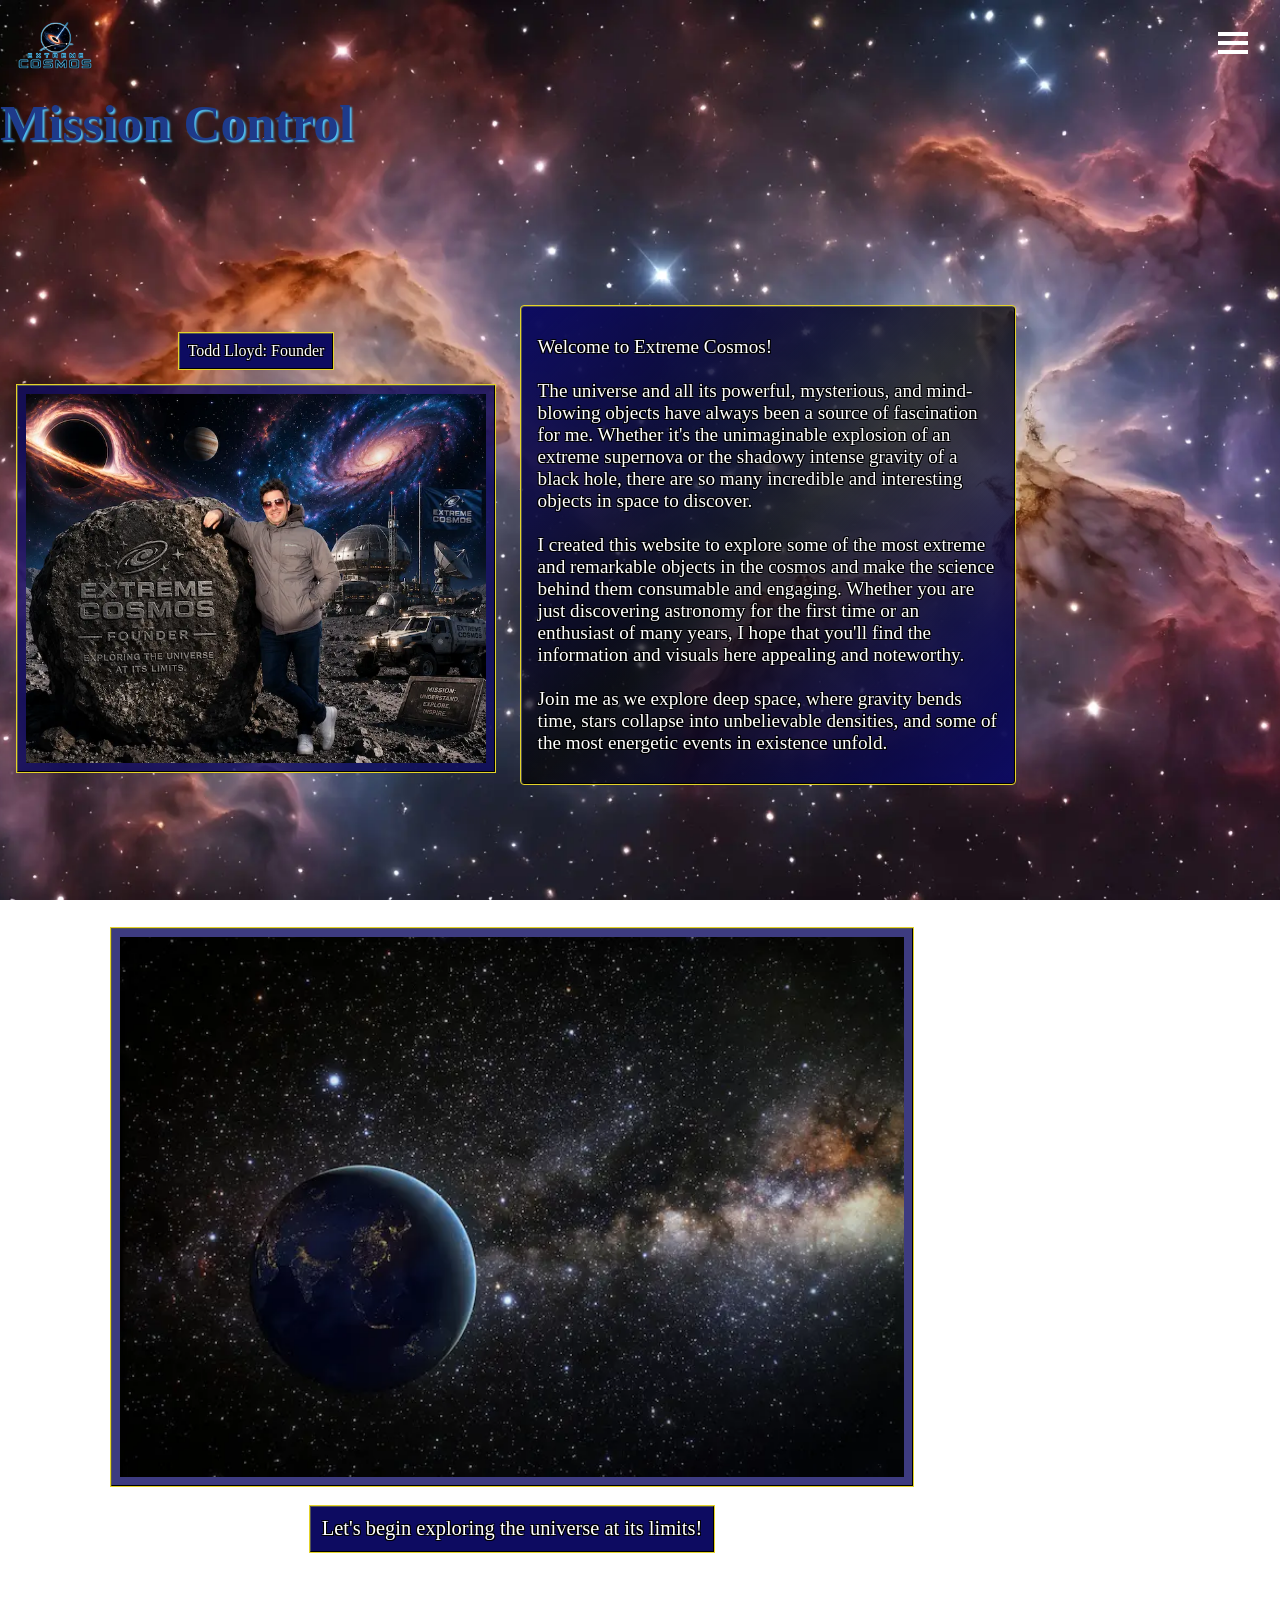
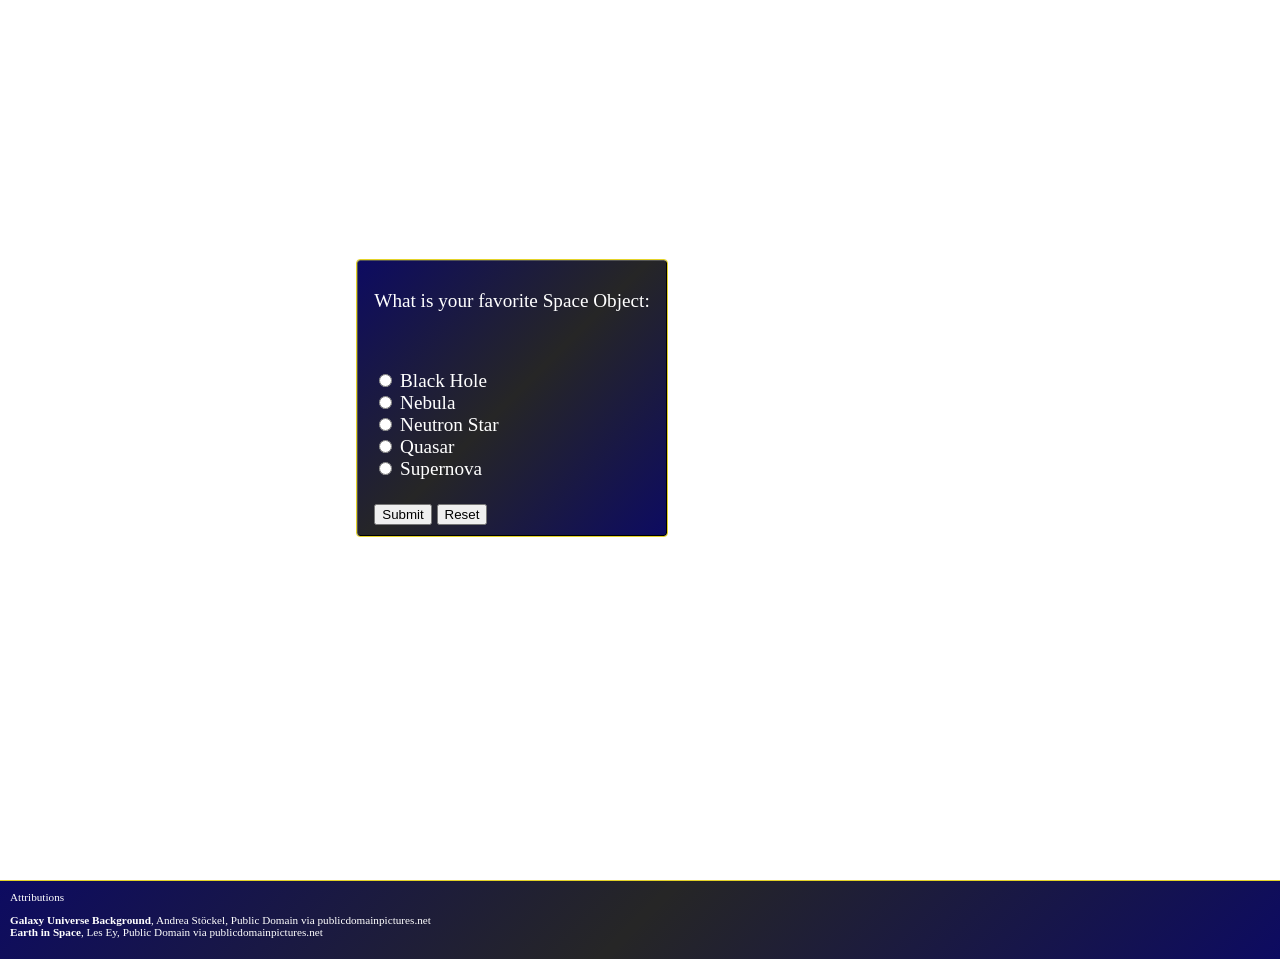
==== html/about.html @ 1f2a0195 "Added Dark matter page, pictures and styling, updated nav menu with new page" ====
<!DOCTYPE html>
<html lang="en">

<head>
    <meta charset="UTF-8">
    <meta name="viewport" content="width=device-width, initial-scale=1.0">
    <link rel="stylesheet" href="../css/style.css">
    <link rel="icon" type="image/x-icon" href="../img/icon/logo.ico">
    <title>Mission Control</title>
</head>

<body>
    <div class="parallax about_me">



        <!-- ************ NAVIGATION BAR ************ -->

        <nav class="navbar">
            <div class="home_logo">
                <a href="../index.html"><img src="../img/logo_images/mini_logo.png"
                        alt="A picture of the website logo."></a>
            </div>
            <input type="checkbox" id="menu-toggle" class="menu-toggle">

            <label for="menu-toggle" class="hamburger">
                <span class="burger_top"></span>
                <span class="burger_mid"></span>
                <span class="burger_bottom"></span>
            </label>

            <div class="nav_menu">
                <ul class="menu-items">
                    <li><a href="supernova.html">Supernova</a></li>
                    <li><a href="quasar.html">Quasar</a></li>
                    <li><a href="black_hole.html">Black Hole</a></li>
                    <li><a href="nebula.html">Nebula</a></li>
                    <li><a href="neutron.html">Neutron Star</a></li>
                    <li><a href="dark_matter.html">Dark Matter</a></li>
                    <li><a href="about.html">Mission Control</a></li>
                </ul>
            </div>
        </nav>



        <!-- ************ TITLE ************ -->

        <div class="page_title">
            <h1>Mission Control</h1>
        </div>



        <!-- ************ DEFINITION ************-->

        <div class="about_me_section">
            
            <div class="about_me_picture">
                <p class="image_title">Todd Lloyd: Founder</p>
                <img src="../img/objects/about_me.webp"
                    alt="A picture of me in space leaning on a moon rock with a research center behind me.">
            </div>


            <div class="about_me_intro">
                <p>Welcome to Extreme Cosmos!<br><br>
                    The universe and all its powerful, mysterious, and mind-blowing objects have always been a source of
                    fascination for me. Whether it's the unimaginable explosion of an extreme supernova or the shadowy
                    intense gravity of a black hole, there are so many incredible and interesting objects in space to
                    discover.<br><br>
                    I created this website to explore some of the most extreme and remarkable objects in the cosmos and
                    make
                    the science behind them consumable and engaging. Whether you are just discovering astronomy for the
                    first time or an enthusiast of many years, I hope that you'll find the information and visuals here
                    appealing and noteworthy.<br><br>
                    Join me as we explore deep space, where gravity bends time, stars collapse into unbelievable
                    densities,
                    and some of the most energetic events in existence unfold.


                </p>
            </div>

        </div>

        <!-- ************ MAIN CONTENT SECTION ************ -->

        <div class="main_content">
            <div class="content_wrapper">
                <div class="about_content">


                    <div class="about_image">
                        <img src="../img/objects/earth_in_space.webp"
                            alt="A picture of the Earth and the universe beyond.">
                        <p class="image_title">Let's begin exploring the universe at its limits!</p>
                    </div>

                    <form class="fav_object_form">
                        <p>What is your favorite Space Object:</p>
                        <input type="radio" id="black_hole" name="fav_object" value="Black Hole">
                        <label for="black_hole">Black Hole</label><br>
                        <input type="radio" id="nebula" name="fav_object" value="Nebula">
                        <label for="nebula">Nebula</label><br>
                        <input type="radio" id="neutron" name="fav_object" value="Neutron Star">
                        <label for="neutron">Neutron Star</label><br>
                        <input type="radio" id="quasar" name="fav_object" value="Quasar">
                        <label for="quasar">Quasar</label><br>
                        <input type="radio" id="supernova" name="fav_object" value="Supernova">
                        <label for="supernova">Supernova</label><br>
                        <br><input type="submit" value="Submit" class="submit">
                        <input type="reset" value="Reset" class="reset">
                    </form>


                </div>
            </div>



        </div>

        <!-- ************ ATTRIBUTIONS ************ -->

        <footer>
            <div class="attributions">
                <p>Attributions</p>
                <ul>
                    <li><a
                            href="https://www.publicdomainpictures.net/en/view-image.php?image=639257&picture=galaxy-universe-background">
                            Galaxy Universe Background</a>, Andrea Stöckel, Public Domain via publicdomainpictures.net
                    </li>
                    <li><a
                            href="https://www.publicdomainpictures.net/en/view-image.php?image=308781&picture=earth-in-space">
                            Earth in Space</a>, Les Ey, Public Domain via publicdomainpictures.net
                    </li>
                </ul>

            </div>
        </footer>

    </div>





</body>

</html>
---- css/style.css ----
@font-face {
    font-family: exo;
    src: url(../font/Exo2.ttf);
    font-display: swap;
}

@font-face {
    font-family: orb;
    src: url(../font/Orbitron.ttf);
    font-weight: 400;
    font-display: swap;
}
/*
@font-face {
    font-family: orb;
    src: url(../font/Orbitron-Bold.ttf);
    font-weight: 700;
    font-display: swap;
}

@font-face {
    font-family: orb;
    src: url(../font/Orbitron-ExtraBold.ttf);
    font-weight: 800;
    font-display: swap;
}
*/

.shadow_text {
    text-shadow: 2px 2px 2px #4fc3f7;
}

.text_outline {
    text-shadow:
        -1px -1px 0 #000,
        1px -1px 0 #000,
        -1px 1px 0 #000,
        1px 1px 0 #000;
}

body{
    margin: 0;
}

/****************************************** PARALLAX *********************************************/

.parallax {
    width: 100%;
    height: 100%;
    background-attachment: fixed;
    background-position: center;
    background-repeat: no-repeat;
    background-size: cover;
}

.parallax.home {
    background-image: url(../img/title_images/title_page.webp);
}

.parallax.nova {
    background-image: url(../img/title_images/supernova.webp);
}

.parallax.quasar {
    background-image: url(../img/title_images/quasar.webp);
}

.parallax.black {
    background-image: url(../img/title_images/blackhole.webp);
}

.parallax.nebula {
    background-image: url(../img/title_images/nebula.webp);
}

.parallax.neutron {
    background-image: url(../img/title_images/pulsar.webp);
}

.parallax.dark {
    background-image: url(../img/title_images/dark_matter.webp);
}

.parallax.about_me {
    background-image: url(../img/title_images/nebula_2.webp);
}

/****************************************** CONTAINERS *********************************************/

.head_logo {
    display: flex;
    justify-self: center;
    justify-content: center;
}

.head_logo img {
    width: 80%;
    min-width: 400px;
}

.quote {
    display: flex;
    justify-self: center;
    justify-content: center;
    align-content: center;
    color: white;
    font-size: clamp(0.8rem, 2vw, 2.5rem);
    font-family: exo;
    margin-top: 5%;
    padding-top: 5%;
}

.quote blockquote {
    text-align: center;
}

.content_wrapper {
    padding-top: 2em;
    margin-top: 2em;
}

/***************************************** HAMBURGER MENU *****************************************/

.navbar {
    display: inline-flex;
    justify-content: space-between;
    width: 100%;
}

.menu-toggle {
    display: none;
}

.nav_menu {
    display: flex;
    flex-direction: row;
    justify-self: center;
    justify-content: center;
    align-items: center;
    width: 100%;
    height: 100px;
    font-family: orb;
    border-bottom: #E4D329 1px solid;
    background-image: linear-gradient(rgba(13, 11, 97, 1), rgba(0, 0, 0, 0.85), rgba(13, 11, 97, 1));
    position: fixed;
    top: -250px;
    transition: top 0.3s ease;
}

.menu-items {
    font-family: orb;
    display: flex;
    justify-content: center;
    list-style: none;
    gap: 10px;
    padding: 0;
    color: #4fc3f7;
    width: 80%;
}

.nav_menu li {
    background-color: rgb(13, 11, 97);
    outline: #E4D329 solid 1px;
    border: 1px outset buttonborder;
    font-size: clamp(.8rem, 1.3vw, 1.8rem);
    font-weight: 800;
    white-space: nowrap;
    width: fit-content;
    height: fit-content;
    text-align: center;
    border: 1px outset buttonborder;
    border-radius: 3px;
    padding: 4px 10px;
}

.menu-toggle:checked~.nav_menu {
    top: 0;
}

.hamburger {
    cursor: pointer;
    display: flex;
    flex-direction: column;
    justify-self: right;
    gap: 5px;
    z-index: 100;
    margin: 2em;
}

.hamburger span {
    width: 30px;
    height: 4px;
    background: rgb(255, 255, 255);
    transition: 0.3s;
}

.menu-toggle:checked+label>span.burger_top {
    transform: rotate(45deg) translate(5px, 5px);
}

.menu-toggle:checked+label>span.burger_mid {
    opacity: 0;
}

.menu-toggle:checked+label>span.burger_bottom {
    transform: rotate(-45deg) translate(8px, -7px);
}

.home_logo {
    display: flex;
    width: fit-content;
    z-index: 100;
    margin: 1em;
}

.home_logo a {
    width: 30%;
}

.home_logo img {
    width: 100%;
}

/****************************************** LINKS *********************************************/

a {
    text-decoration: none;
    font-weight: 800;
}

.image_title a {
    font-weight: 800;
}

a:link {
    color: rgb(255, 255, 255);
}

a:visited {
    color: rgb(194, 225, 254);
}

a:hover {
    color: white;
}

a:active {
    color: rgb(36, 0, 84);
}

/****************************************** OTHER *********************************************/

.page_title {
    display: flex;
    justify-content: center;
    justify-self: center;
    font-size: 2vw;
    width: fit-content;
    margin-top: 0;
    margin-bottom: 12%;
    padding: 0;
}

.page_title h1{
    color: #1e3a8a;
    font-family: exo;
    margin: 0;
    text-shadow: 2px 2px 2px #4fc3f7;
}

.main_content {
    background-size: cover;
    background-color: transparent;
    padding-bottom: 5%;
}

.about_me_intro{
    grid-column: 2;
    grid-row: 1;
    display: flex;
    justify-self: center;
    justify-content: center;
    font-size: clamp(1.2rem, 1.2vw, 1.2rem);
    background-image: linear-gradient(135deg, rgba(13, 11, 97, 1), rgba(0, 0, 0, 0.7), rgba(13, 11, 97, 1));
    color: #ffffff;
    font-family: exo;
    width: 90%;
    outline: #E4D329 solid 1px;
    border: 1px outset buttonborder;
    border-radius: 3px;
    padding: 10px 16px;
    text-shadow:
        -1px -1px 0 #000,
        1px -1px 0 #000,
        -1px 1px 0 #000,
        1px 1px 0 #000;
}

.about_content{
    display: flex;
    justify-self: center;
    justify-content: center;
    align-content: center;
    align-items: center;
    width: 80%;
    flex-direction: column;
}

.about_image{
    display: flex;
    justify-self: center;
    justify-content: center;
    flex-direction: column;
    align-items: center;
    width: 85%;
    color: #ffffff;
    margin-top: 5em;
}

.about_image .image_title{
    font-size: clamp(1.2rem, 1.6vw, 1.8rem);
}


.about_image img, .about_me_picture img{
    align-self: center;
    width: 90%;
    min-width: 200px;
    background-color: rgba(13, 11, 97, .8);
    outline: #E4D329 solid 1px;
    border: 1px outset buttonborder;
    padding: 0.5em;
}

.about_me_section{
    display: grid;
    justify-self: center;
    grid-template-columns: 50% 50%;
    width: 80%;
}

.about_me_picture{
    display: flex;
    grid-column: 1;
    grid-row: 1;
    justify-self: center;
    align-self: center;
    justify-content: center;
    align-items: center;
    flex-direction: column;
    color: #ffffff;
}

/********************************************* HOME PAGE GRID **************************************/
.page_grid {
    display: grid;
    grid-template-columns: 20% 20% 20% 20% 20%;
    width: 30%;
    justify-self: center;
    justify-content: center;
    gap: 15px;
    margin-top: 20%;
}

.grid_item {
    justify-items: center;
    text-align: center;
}

.grid_item img {
    background-image: linear-gradient(135deg, rgba(13, 11, 97, 1), rgba(0, 0, 0, 0.7), rgba(13, 11, 97, 1));
    outline: #E4D329 solid 1px;
    border: 1px outset buttonborder;
    width: 100%;
    height: 100%;
    margin: 0;
    padding: 0;
}

.grid_item img:hover {
    background-image: linear-gradient(135deg, rgba(13, 11, 97, 1), rgb(79, 195, 247, .85), rgba(13, 11, 97, 1));
    background-color: rgb(79, 195, 247);
    outline: #E4D329 solid 1px;
    border: 1px outset buttonborder;
}

.grid_item:hover {
    border: 1px solid rgba(13, 11, 97, 0.5);
}

/********************************** DEFINITION AREA *********************************/
.definition {
    font-family: exo;
    color: white;
    width: 95%;
    font-size: clamp(1.2rem, 1.2vw, 1.2rem);
    justify-self: center;
}

.definition p {
    display: inline-block;
    background-image: linear-gradient(135deg, rgba(13, 11, 97, 1), rgba(0, 0, 0, 0.7), rgba(13, 11, 97, 1));
    outline: #E4D329 solid 1px;
    border: 1px outset buttonborder;
    border-radius: 3px;
    padding: 10px 16px;
    width: 20%;
    text-shadow:
        -1px -1px 0 #000,
        1px -1px 0 #000,
        -1px 1px 0 #000,
        1px 1px 0 #000;
}

.right_p {
    float: right;
}

/*********************************** INFORMATION AREA *******************************/

.information_block {
    display: grid;
    grid-template-columns: 45% 55%;
    margin-top: 10em;
    color: white;
    font-family: exo;
    width: 90%;
    justify-self: center;
    font-size: clamp(0.9rem, 1.5vw, 1.5rem);
}


.upper_image {
    grid-column: 1;
    grid-row: 1;
    width: 100%;
    align-self: center;
}

.lower_image {
    grid-column: 1;
    grid-row: 2;
    margin-top: 2em;
    width: 100%;
    align-self: center;
}

.lower_image img,
.upper_image img {
    display: block;
    justify-content: center;
    max-height: 500px;
}

.lower_text {
    grid-row: 2;
    margin-top: 2em;
}

.image_title {
    text-align: center;
    width: fit-content;
    justify-self: center;
    font-family: orb;
    background-color: rgba(13, 11, 97, 1);
    outline: #E4D329 solid 1px;
    border: 1px outset buttonborder;
    padding: 0.5em;
    font-size: medium;
    font-weight: 400;
    text-shadow:
        -1px -1px 0 #000,
        1px -1px 0 #000,
        -1px 1px 0 #000,
        1px 1px 0 #000;
}

.image_title_table{
    background-color: transparent;
}

.image_title_small{
    text-align: center;
    width: fit-content;
    justify-self: center;
    font-family: orb;
    font-size: clamp(1rem, 1.2vw, 1.2rem);
    background-color: rgba(13, 11, 97, 1);
    outline: #E4D329 solid 1px;
    border: 1px outset buttonborder;
    padding: 0.5em;
    font-weight: 400;
    text-shadow:
        -1px -1px 0 #000,
        1px -1px 0 #000,
        -1px 1px 0 #000,
        1px 1px 0 #000;
}

.upper_text,
.lower_text {
    grid-column: 2;
    background-image: linear-gradient(135deg, rgba(13, 11, 97, 1), rgba(0, 0, 0, 0.85), rgba(13, 11, 97, 1));
    outline: #E4D329 solid 1px;
    border: 1px outset buttonborder;
    border-radius: 3px;
    height: fit-content;
    align-self: last baseline;
}

.upper_text p,
.lower_text p {
    padding: 5px;
    margin: 0;
    margin-top: .5em;
    margin-left: .25em;
    font-size: clamp(1.5rem, 1.5vw, 1.5rem);
    font-weight: 700;
}

.information_block img {
    display: block;
    justify-self: center;
    width: 90%;
    min-width: 200px;
    background-color: rgba(13, 11, 97, .8);
    outline: #E4D329 solid 1px;
    border: 1px outset buttonborder;
    padding: 0.5em;
}

.image_grid{
    grid-column: 1;
    grid-row: 1;
    width: 100%;
    align-self: center;
    display: grid;
    grid-template-columns: 50% 50%;
}

.image_grid_item{
    width: 100%;
}

.image_grid_item img{
    min-width: 0;
    max-width: 80%;
}

.nebula_table_img img{
    background-color: transparent;
}

.information_block ul {
    list-style: none;
    margin: 0;
    padding: 10px 16px;
}

.information_block table {
    grid-column: 2;
    grid-row: 1/3;
}

/****************************************** TABLE ***************************************/

.supernova_table {
    width: 90%;
    justify-self: center;
    background-image: linear-gradient(135deg, rgba(13, 11, 97, 1), rgba(0, 0, 0, 0.85), rgba(13, 11, 97, 1));
}

.supernova_table tbody,
th,
td {
    outline: #E4D329 solid 1px;
    border: 1px outset buttonborder;
    padding: .5em;
    color: #ffffff;
    border-collapse: collapse;
    justify-content: center;
}

.supernova_table iframe {
    width: 100%;
    aspect-ratio: 16 / 9;
}

.supernova_table h3,
thead {
    text-align: center;
    text-shadow:
        -1px -1px 0 #000,
        1px -1px 0 #000,
        -1px 1px 0 #000,
        1px 1px 0 #000;
}

.supernova_table h4 {
    padding: 0;
    margin-bottom: .5em;
    text-shadow:
        -1px -1px 0 #000,
        1px -1px 0 #000,
        -1px 1px 0 #000,
        1px 1px 0 #000;
}

.supernova_table td {
    font-size: clamp(1.2rem, 1.2vw, 1.2rem);
    width: 50%;
}

.supernova_table th {
    font-size: clamp(1.2rem, 1.2vw, 1.2rem);
}

.supernova_table.nebula {
    text-align: center;
}

.supernova_table .image_title {
    outline: none;
    border: none;
    padding: 0;
    margin: 0;
}

.supernova_table img {
    outline: none;
    border: none;
    max-height: 250px;
}

/****************************************** FORM SECTION *************************************/
.fav_object_form {
    color: white;
    justify-self: center;
    width: fit-content;
    font-family: orb;
    font-size: clamp(1.2rem, 1.2vw, 1.2rem);
    margin-top: 15em;
    background-image: linear-gradient(135deg, rgba(13, 11, 97, 1), rgba(0, 0, 0, 0.85), rgba(13, 11, 97, 1));
    outline: #E4D329 solid 1px;
    border: 1px outset buttonborder;
    border-radius: 3px;
    padding: 10px 16px;   
}

.fav_object_form p {
    margin-bottom: 3em;
}

/****************************************** VIDEO SECTION *************************************/
.video_section {
    display: flex;
    flex-direction: column;
    width: 70%;
    color: white;
    font-family: orb;
    justify-self: center;
    justify-content: center;
    text-align: center;
    margin: 10%;
    background-image: linear-gradient(135deg, rgba(13, 11, 97, 1), rgba(0, 0, 0, 0.85), rgba(13, 11, 97, 1));
    outline: #E4D329 solid 1px;
    border: 1px outset buttonborder;
    border-radius: 3px;
    padding: 10px 16px;
}

.video_section p {
    font-size: clamp(1rem, 1.5vw, 2rem);
    text-shadow:
        -1px -1px 0 #000,
        1px -1px 0 #000,
        -1px 1px 0 #000,
        1px 1px 0 #000;
}

.video_section iframe {
    aspect-ratio: 16 / 9;
}

.video_title{
    text-align: center;
    font-size: clamp(1rem, 1.5vw, 2rem);
    margin: .25em;
    text-shadow:
        -1px -1px 0 #000,
        1px -1px 0 #000,
        -1px 1px 0 #000,
        1px 1px 0 #000;
}

/****************************************** GIF SECTION ****************************************/

.gif_section{
    justify-self: center;
    margin-top: 5em;
    color: #ffffff;
}

.gif_section img{
    background-color: rgba(13, 11, 97, 1);
    outline: #E4D329 solid 1px;
    border: 1px outset buttonborder;
    padding: 10px 10px;
}



/****************************************** FOOTER SECTION *************************************/

footer{
    display: flex;
    justify-content: center;
    justify-self: center;
    width: 100%;
}

.validator_tags {
    width: fit-content;
    height: fit-content;
    justify-content: left;
    justify-self: left;
    align-self: last baseline;
    float: left;
    margin: .5em;
}

.validator_tags img {
    border: 0;
    width: 88px;
    height: 31px
}


.attributions {
    justify-self: center;
    justify-content: center;
    color: #ffffff;
    font-family: exo;
    font-size: clamp(.7rem, .7vw, .7rem);
    margin: 0;
    width: 100%;
    margin-top: 25em;
    background-image: linear-gradient(135deg, rgba(13, 11, 97, 1), rgba(0, 0, 0, 0.85), rgba(13, 11, 97, 1));
    border-top: #E4D329 1px solid;
    padding: 10px 10px;
}

.attributions p {
    margin: 0;
    justify-self: center;
}

.attributions ul {
    list-style: none;
    justify-self: center;
    padding-inline-start: 0;
}

/********************************************** SCREEN SIZES *******************************************/
@media screen and (max-width: 950px) {
    .menu-toggle:checked~.nav_menu {
        top: 0;
        right: 0;
    }

    .nav_menu {
        align-items: center;
        width: fit-content;
        height: fit-content;
        font-family: orb;
        border-bottom: none;
        border-left: #E4D329 1px solid;
        border-top: #E4D329 1px solid;
        border-bottom: #E4D329 1px solid;
        background-color: rgba(18, 16, 149, 0.5);
        position: fixed;
        top: 0px;
        right: -250px;
        transition: right 0.3s ease;
        margin-top: 5em;
        padding-left: 1em;
        padding-right: 1em;        
    }

    .menu-items {
        flex-direction: column;
        width: fit-content;
    }

    .nav_menu li{
        font-size: 1rem;
    }

    .definition p {
        display: inline-block;
        width: 35%;
        justify-self: center;
        align-self: center;
    }

    .information_block table {
        grid-column: 1;
        grid-row: 2;
        align-self: auto;
        margin-top: 2em;
    }

    .image_grid{
        grid-column: 1;
        grid-row: 1;
    }

    .upper_image {
        grid-column: 1;
        grid-row: 1;
    }

    .upper_text{
        grid-column: 1;
        grid-row: 2;
        margin-top: 2em;
    }

    .lower_text {
        grid-column: 1;
        grid-row: 4;
        margin-top: 2em;
    }

    .lower_image {
        grid-column: 1;
        grid-row: 3;
        margin-top: 2em;
    }

    .information_block {
        width: 70%;
        grid-template-columns: 100%;
    }

    .information_block ul {
        grid-column: 1;
        margin-top: 2em;
    }

    .information_block img {
        width: 85%;
        display: block;
        justify-self: center;
    }

    .definition {
        width: 90%;
        justify-self: center;
        margin-top: 50%;
    }

    .page_title {
        font-size: 4vw;
        justify-content: center;
        justify-self: center;
        text-align: center;
        margin-left: 0;
        margin-bottom: 0;
    }

    .page_grid {
        width: 60%;
        margin-top: 60%;
    }

    .lower_text {
        grid-column: 1;
        grid-row: 4;
        margin-top: 2em;
    }

    .about_me_section{
        grid-template-columns: 100%;
    }

    .about_me_intro{
        grid-column: 1;
        margin-top: 5em;
    }

    .about_me_picture{
        grid-row: 2;
        margin-top: 5em;
    }

}

@media screen and (max-width: 450px) {
    .information_block {
        width: 90%;
    }

    .definition {
        width: 90%;
    }

    .page_grid {
        width: 60%;
        margin-top: 60%;
    }

    .right_p {
        float: none;
    }

    .definition p {
        display: block;
        width: 80%;
    }
}
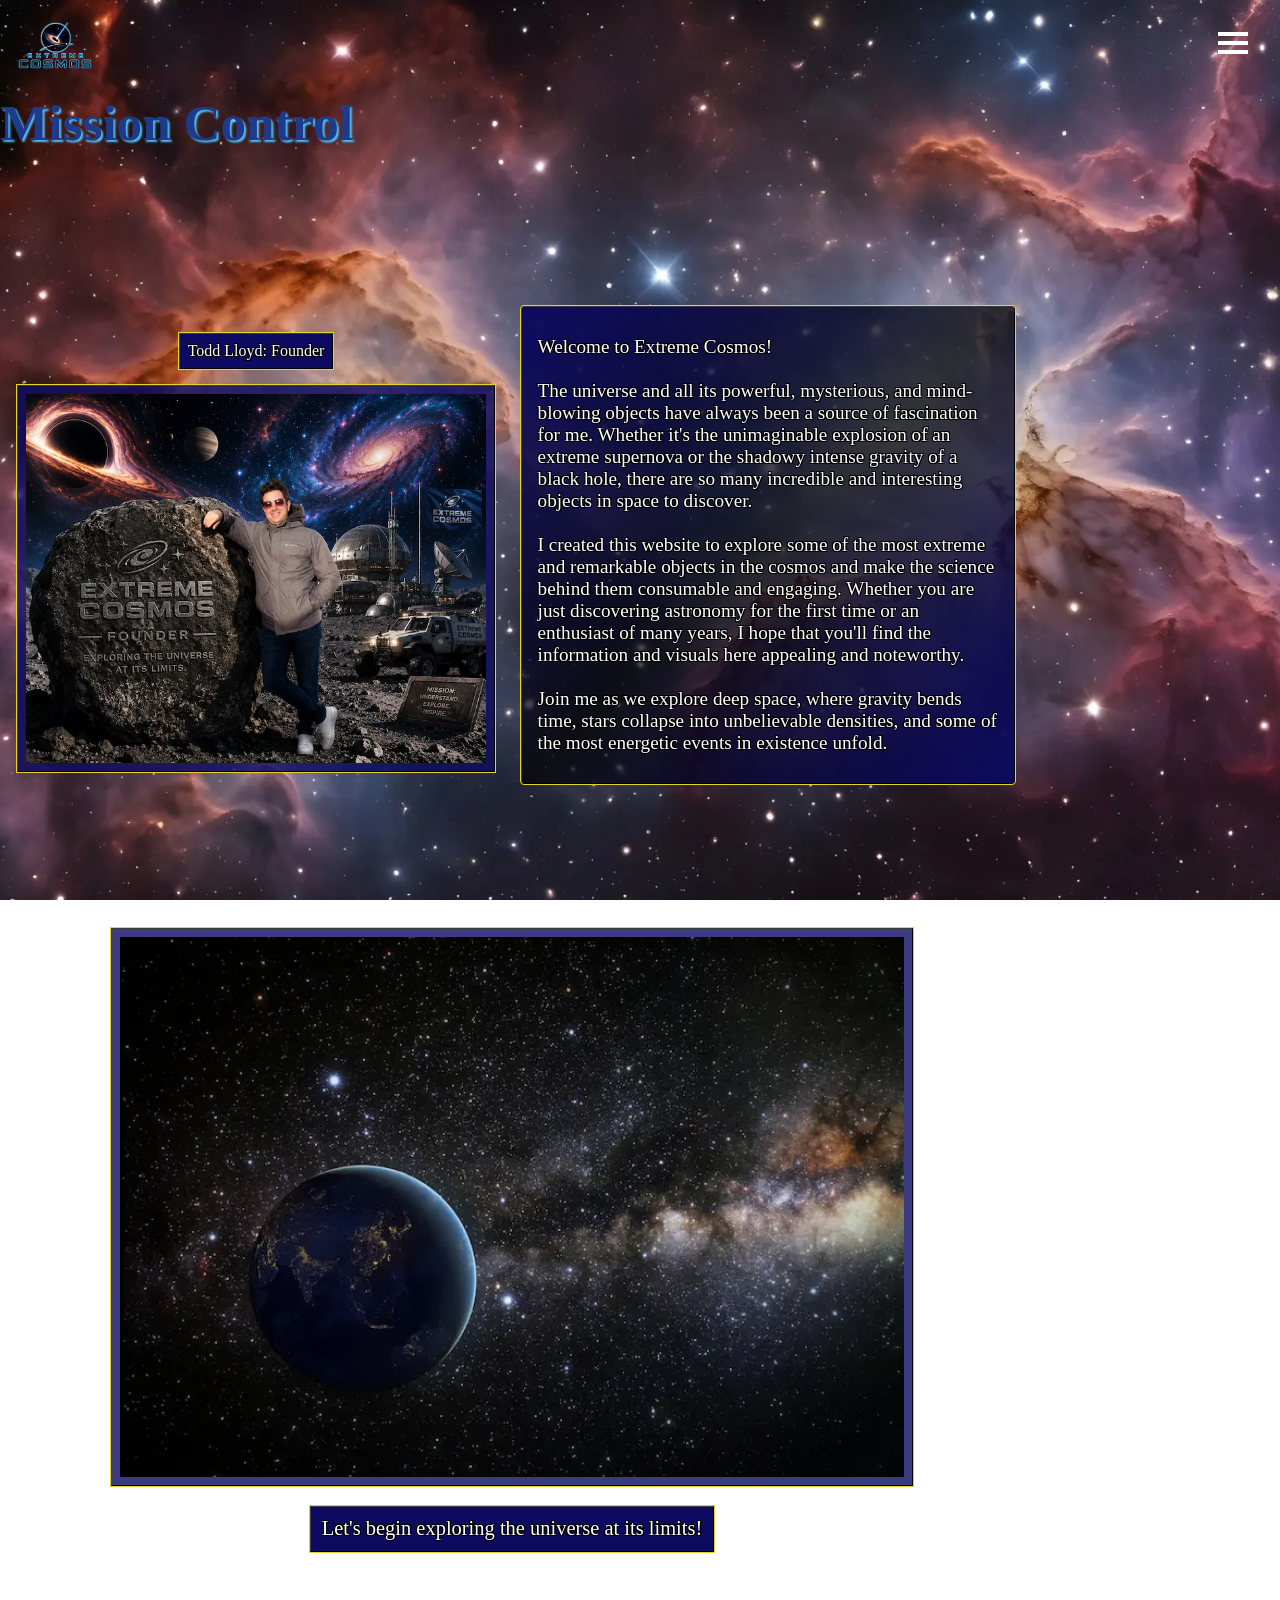
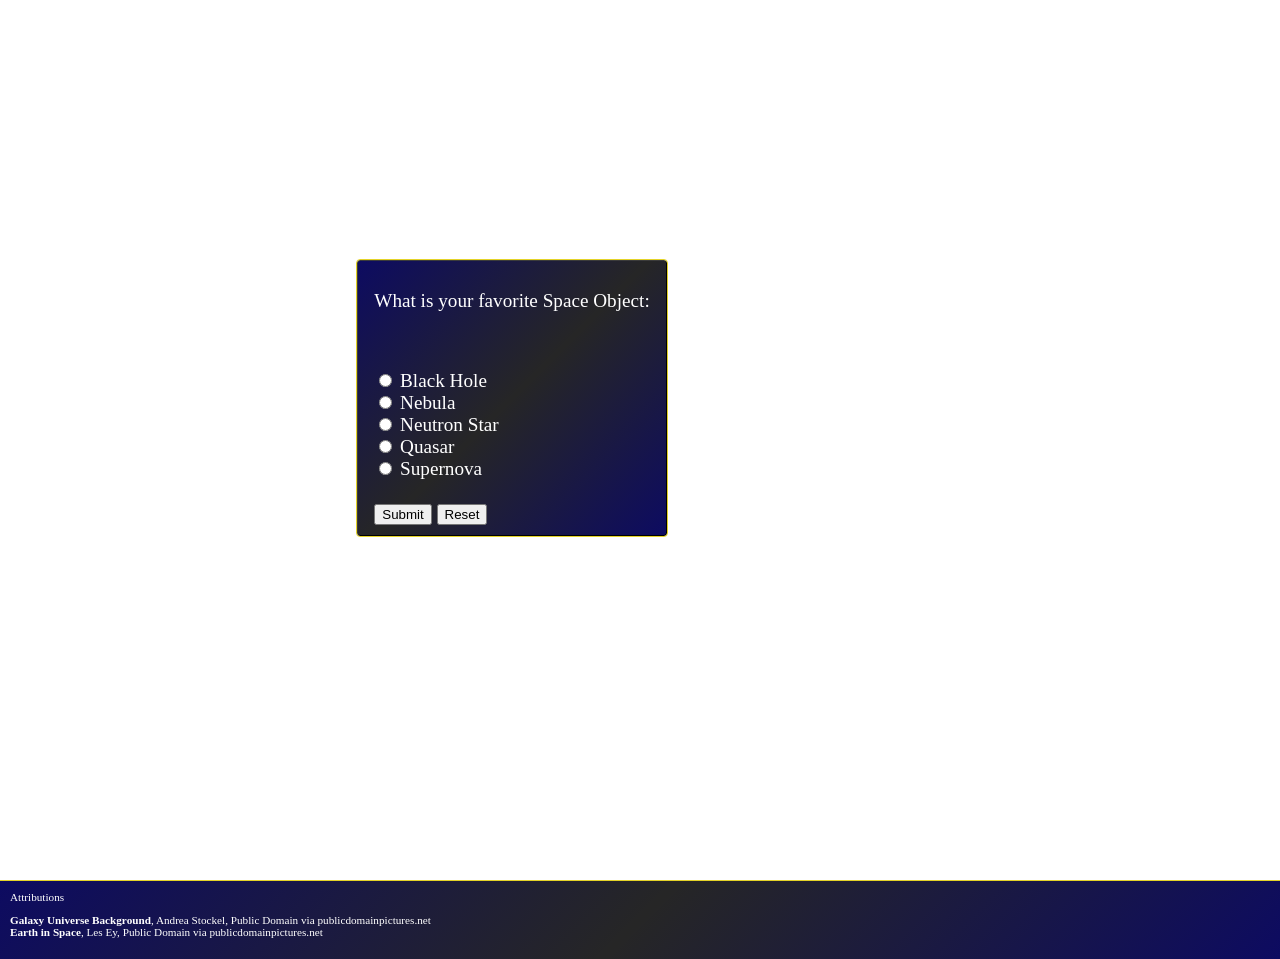
==== commit 3425312e: "Fixed all validator errors" ====
--- a/html/about.html
+++ b/html/about.html
@@ -31,12 +31,13 @@
 
             <div class="nav_menu">
                 <ul class="menu-items">
-                    <li><a href="supernova.html">Supernova</a></li>
-                    <li><a href="quasar.html">Quasar</a></li>
-                    <li><a href="black_hole.html">Black Hole</a></li>
-                    <li><a href="nebula.html">Nebula</a></li>
-                    <li><a href="neutron.html">Neutron Star</a></li>
+                    <li><a href="supernova.html">Supernovas</a></li>
+                    <li><a href="quasar.html">Quasars</a></li>
+                    <li><a href="black_hole.html">Black Holes</a></li>
+                    <li><a href="nebula.html">Nebulae</a></li>
+                    <li><a href="neutron.html">Neutron Stars</a></li>
                     <li><a href="dark_matter.html">Dark Matter</a></li>
+                    <li><a href="oddities.html">Space Oddities</a></li>
                     <li><a href="about.html">Mission Control</a></li>
                 </ul>
             </div>
@@ -77,8 +78,6 @@
                     Join me as we explore deep space, where gravity bends time, stars collapse into unbelievable
                     densities,
                     and some of the most energetic events in existence unfold.
-
-
                 </p>
             </div>
 
@@ -129,7 +128,7 @@
                 <ul>
                     <li><a
                             href="https://www.publicdomainpictures.net/en/view-image.php?image=639257&picture=galaxy-universe-background">
-                            Galaxy Universe Background</a>, Andrea Stöckel, Public Domain via publicdomainpictures.net
+                            Galaxy Universe Background</a>, Andrea Stockel, Public Domain via publicdomainpictures.net
                     </li>
                     <li><a
                             href="https://www.publicdomainpictures.net/en/view-image.php?image=308781&picture=earth-in-space">
--- a/css/style.css
+++ b/css/style.css
@@ -10,21 +10,6 @@
     font-weight: 400;
     font-display: swap;
 }
-/*
-@font-face {
-    font-family: orb;
-    src: url(../font/Orbitron-Bold.ttf);
-    font-weight: 700;
-    font-display: swap;
-}
-
-@font-face {
-    font-family: orb;
-    src: url(../font/Orbitron-ExtraBold.ttf);
-    font-weight: 800;
-    font-display: swap;
-}
-*/
 
 .shadow_text {
     text-shadow: 2px 2px 2px #4fc3f7;
@@ -79,6 +64,10 @@
 
 .parallax.dark {
     background-image: url(../img/title_images/dark_matter.webp);
+}
+
+.parallax.oddities {
+    background-image: url(../img/title_images/oddity.webp); 
 }
 
 .parallax.about_me {
@@ -149,7 +138,9 @@
 
 .menu-items {
     font-family: orb;
-    display: flex;
+    display: grid;
+    grid-template-rows: repeat(2, auto);
+    grid-auto-flow: column;
     justify-content: center;
     list-style: none;
     gap: 10px;
@@ -161,14 +152,13 @@
 .nav_menu li {
     background-color: rgb(13, 11, 97);
     outline: #E4D329 solid 1px;
-    border: 1px outset buttonborder;
+    border: 1px outset #3b3b3b;
     font-size: clamp(.8rem, 1.3vw, 1.8rem);
     font-weight: 800;
     white-space: nowrap;
-    width: fit-content;
+    width: 150px;
     height: fit-content;
     text-align: center;
-    border: 1px outset buttonborder;
     border-radius: 3px;
     padding: 4px 10px;
 }
@@ -286,7 +276,7 @@
     font-family: exo;
     width: 90%;
     outline: #E4D329 solid 1px;
-    border: 1px outset buttonborder;
+    border: 1px outset #3b3b3b;
     border-radius: 3px;
     padding: 10px 16px;
     text-shadow:
@@ -328,7 +318,7 @@
     min-width: 200px;
     background-color: rgba(13, 11, 97, .8);
     outline: #E4D329 solid 1px;
-    border: 1px outset buttonborder;
+    border: 1px outset #3b3b3b;
     padding: 0.5em;
 }
 
@@ -354,7 +344,7 @@
 /********************************************* HOME PAGE GRID **************************************/
 .page_grid {
     display: grid;
-    grid-template-columns: 20% 20% 20% 20% 20%;
+    grid-template-columns: 25% 25% 25% 25%;
     width: 30%;
     justify-self: center;
     justify-content: center;
@@ -370,7 +360,7 @@
 .grid_item img {
     background-image: linear-gradient(135deg, rgba(13, 11, 97, 1), rgba(0, 0, 0, 0.7), rgba(13, 11, 97, 1));
     outline: #E4D329 solid 1px;
-    border: 1px outset buttonborder;
+    border: 1px outset #3b3b3b;
     width: 100%;
     height: 100%;
     margin: 0;
@@ -381,7 +371,7 @@
     background-image: linear-gradient(135deg, rgba(13, 11, 97, 1), rgb(79, 195, 247, .85), rgba(13, 11, 97, 1));
     background-color: rgb(79, 195, 247);
     outline: #E4D329 solid 1px;
-    border: 1px outset buttonborder;
+    border: 1px outset #3b3b3b;
 }
 
 .grid_item:hover {
@@ -401,7 +391,7 @@
     display: inline-block;
     background-image: linear-gradient(135deg, rgba(13, 11, 97, 1), rgba(0, 0, 0, 0.7), rgba(13, 11, 97, 1));
     outline: #E4D329 solid 1px;
-    border: 1px outset buttonborder;
+    border: 1px outset #3b3b3b;
     border-radius: 3px;
     padding: 10px 16px;
     width: 20%;
@@ -418,7 +408,8 @@
 
 /*********************************** INFORMATION AREA *******************************/
 
-.information_block {
+.information_block,
+.oddities_block {
     display: grid;
     grid-template-columns: 45% 55%;
     margin-top: 10em;
@@ -429,6 +420,9 @@
     font-size: clamp(0.9rem, 1.5vw, 1.5rem);
 }
 
+.oddities_block {
+    grid-template-columns: 20% 80%;
+}
 
 .upper_image {
     grid-column: 1;
@@ -464,7 +458,7 @@
     font-family: orb;
     background-color: rgba(13, 11, 97, 1);
     outline: #E4D329 solid 1px;
-    border: 1px outset buttonborder;
+    border: 1px outset #3b3b3b;
     padding: 0.5em;
     font-size: medium;
     font-weight: 400;
@@ -487,7 +481,7 @@
     font-size: clamp(1rem, 1.2vw, 1.2rem);
     background-color: rgba(13, 11, 97, 1);
     outline: #E4D329 solid 1px;
-    border: 1px outset buttonborder;
+    border: 1px outset #3b3b3b;
     padding: 0.5em;
     font-weight: 400;
     text-shadow:
@@ -502,14 +496,15 @@
     grid-column: 2;
     background-image: linear-gradient(135deg, rgba(13, 11, 97, 1), rgba(0, 0, 0, 0.85), rgba(13, 11, 97, 1));
     outline: #E4D329 solid 1px;
-    border: 1px outset buttonborder;
+    border: 1px outset #3b3b3b;
     border-radius: 3px;
     height: fit-content;
-    align-self: last baseline;
+    align-self: baseline;
 }
 
 .upper_text p,
-.lower_text p {
+.lower_text p,
+.oddities_text p {
     padding: 5px;
     margin: 0;
     margin-top: .5em;
@@ -518,15 +513,34 @@
     font-weight: 700;
 }
 
-.information_block img {
+.information_block img,
+.oddities_block img {
     display: block;
     justify-self: center;
     width: 90%;
     min-width: 200px;
     background-color: rgba(13, 11, 97, .8);
     outline: #E4D329 solid 1px;
-    border: 1px outset buttonborder;
+    border: 1px outset #3b3b3b;
     padding: 0.5em;
+}
+
+.oddities_block img {
+    width: 90%;
+    margin-top: 2em;
+    margin-bottom: 2em;
+    justify-self: center;
+}
+
+.oddities_text{
+    background-image: linear-gradient(135deg, rgba(13, 11, 97, 1), rgba(0, 0, 0, 0.85), rgba(13, 11, 97, 1));
+    outline: #E4D329 solid 1px;
+    border: 1px outset #3b3b3b;
+    border-radius: 3px;
+    height: fit-content;
+    align-self: center;
+    justify-self: center;
+    width: 80%;
 }
 
 .image_grid{
@@ -551,7 +565,7 @@
     background-color: transparent;
 }
 
-.information_block ul {
+.information_block ul, .oddities_block ul {
     list-style: none;
     margin: 0;
     padding: 10px 16px;
@@ -574,7 +588,7 @@
 th,
 td {
     outline: #E4D329 solid 1px;
-    border: 1px outset buttonborder;
+    border: 1px outset #3b3b3b;
     padding: .5em;
     color: #ffffff;
     border-collapse: collapse;
@@ -642,7 +656,7 @@
     margin-top: 15em;
     background-image: linear-gradient(135deg, rgba(13, 11, 97, 1), rgba(0, 0, 0, 0.85), rgba(13, 11, 97, 1));
     outline: #E4D329 solid 1px;
-    border: 1px outset buttonborder;
+    border: 1px outset #3b3b3b;
     border-radius: 3px;
     padding: 10px 16px;   
 }
@@ -664,7 +678,7 @@
     margin: 10%;
     background-image: linear-gradient(135deg, rgba(13, 11, 97, 1), rgba(0, 0, 0, 0.85), rgba(13, 11, 97, 1));
     outline: #E4D329 solid 1px;
-    border: 1px outset buttonborder;
+    border: 1px outset #3b3b3b;
     border-radius: 3px;
     padding: 10px 16px;
 }
@@ -704,7 +718,7 @@
 .gif_section img{
     background-color: rgba(13, 11, 97, 1);
     outline: #E4D329 solid 1px;
-    border: 1px outset buttonborder;
+    border: 1px outset #3b3b3b;
     padding: 10px 10px;
 }
 
@@ -724,7 +738,7 @@
     height: fit-content;
     justify-content: left;
     justify-self: left;
-    align-self: last baseline;
+    align-self: baseline;
     float: left;
     margin: .5em;
 }
@@ -732,7 +746,7 @@
 .validator_tags img {
     border: 0;
     width: 88px;
-    height: 31px
+    height: 31px;
 }
 
 
@@ -762,6 +776,14 @@
 }
 
 /********************************************** SCREEN SIZES *******************************************/
+
+@media screen and (min-width: 1350px) {
+    .nav_menu li{
+        width: 200px;
+    }
+}
+
+
 @media screen and (max-width: 950px) {
     .menu-toggle:checked~.nav_menu {
         top: 0;
@@ -773,13 +795,12 @@
         width: fit-content;
         height: fit-content;
         font-family: orb;
-        border-bottom: none;
         border-left: #E4D329 1px solid;
         border-top: #E4D329 1px solid;
         border-bottom: #E4D329 1px solid;
         background-color: rgba(18, 16, 149, 0.5);
         position: fixed;
-        top: 0px;
+        top: 0;
         right: -250px;
         transition: right 0.3s ease;
         margin-top: 5em;
@@ -788,12 +809,15 @@
     }
 
     .menu-items {
+        display: flex;
+        justify-content: center;
         flex-direction: column;
         width: fit-content;
     }
 
     .nav_menu li{
         font-size: 1rem;
+        width: fit-content;
     }
 
     .definition p {
@@ -838,20 +862,24 @@
         margin-top: 2em;
     }
 
-    .information_block {
+    .information_block, .oddities_block {
         width: 70%;
         grid-template-columns: 100%;
     }
 
-    .information_block ul {
+    .information_block ul, .oddities_block ul {
         grid-column: 1;
         margin-top: 2em;
     }
 
-    .information_block img {
+    .information_block img, .oddities_block img {
         width: 85%;
         display: block;
         justify-self: center;
+    }
+
+    .oddities_block img{
+        width: 60%;
     }
 
     .definition {
@@ -894,6 +922,11 @@
         margin-top: 5em;
     }
 
+    .oddities_text{
+        margin-top: .25em;
+        margin-bottom: 5em;
+    }
+
 }
 
 @media screen and (max-width: 450px) {
